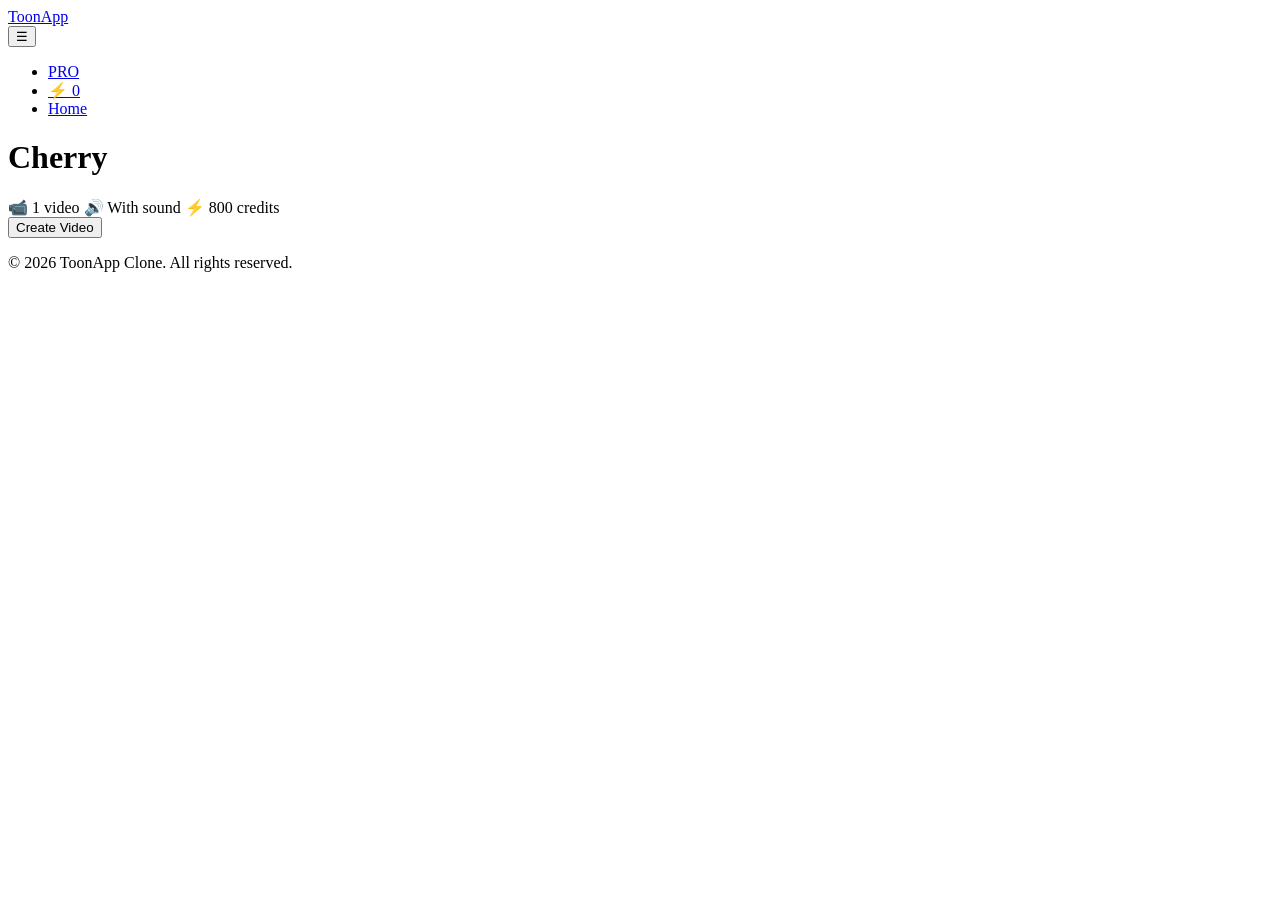
==== cherry.html @ b5b62670 "Add files via upload" ====
<!DOCTYPE html>
<html lang="en">
<head>
    <meta charset="UTF-8">
    <meta name="viewport" content="width=device-width, initial-scale=1.0">
    <title>ToonApp - Semantic Recreation</title>
    <link rel="stylesheet" href="./sytle/yasStyle.css">
</head>
<body class="detail-page">

    <header class="app-header">
      
            <a href="#" class="logo">ToonApp</a>

            <nav class="nav-bar">
                  <button class="menu-toggle" aria-label="Toggle Navigation">
                &#9776; 
            </button>


                <ul id="nav-actions" class="nav-actions">
                    <li><a href="#" class="pro-btn">PRO</a></li>
                    <li><a href="#" class="sub">⚡ 0</a></li>
                     <li><a href="./index.html" class="history-btn">Home</a></li>
                    
            </nav>
        
    </header>

    <main id="mainContainer" class="mainContainer">
        
        <div class="bottom-overlay">
            <h1 class="effect-title">Cherry</h1>
            <div class="stats-row">
                <span>📹 1 video</span>
                <span>🔊 With sound</span>
                <span>⚡ 800 credits</span>
            </div>
            <button class="create-btn">Create Video</button>
        </div>
    </main>

     <footer class="app-footer">
        <p>&copy; 2026 ToonApp Clone. All rights reserved.</p>
      <script src="./scripts/cherry.js"></script>
    </footer>
</body>
</html>
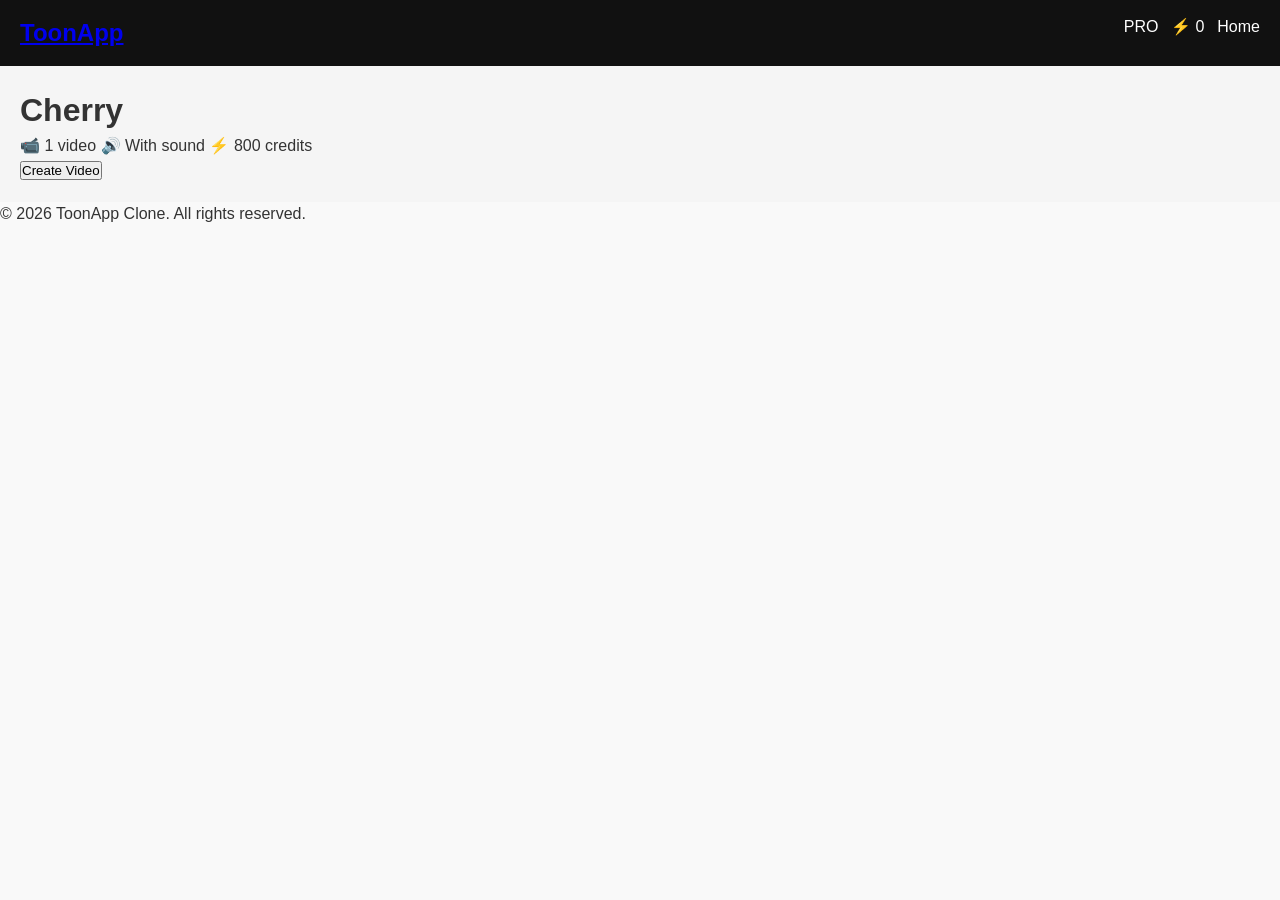
==== commit 46a35d38: "Fix stylesheet and script file paths in cherry.html" ====
--- a/cherry.html
+++ b/cherry.html
@@ -4,7 +4,7 @@
     <meta charset="UTF-8">
     <meta name="viewport" content="width=device-width, initial-scale=1.0">
     <title>ToonApp - Semantic Recreation</title>
-    <link rel="stylesheet" href="./sytle/yasStyle.css">
+    <link rel="stylesheet" href="./yasStyle.css">
 </head>
 <body class="detail-page">
 
@@ -42,7 +42,7 @@
 
      <footer class="app-footer">
         <p>&copy; 2026 ToonApp Clone. All rights reserved.</p>
-      <script src="./scripts/cherry.js"></script>
+      <script src="./cherry.js"></script>
     </footer>
 </body>
-</html>+</html>
--- a/yasStyle.css
+++ b/yasStyle.css
@@ -0,0 +1,162 @@
+* {
+    margin: 0;
+    padding: 0;
+    box-sizing: border-box;
+}
+
+body {
+    font-family: -apple-system, BlinkMacSystemFont, "Segoe UI", Roboto, Arial, sans-serif;
+    background-color: #f9f9f9;
+    color: #333;
+    line-height: 1.5;
+}
+
+/* Header Styling */
+.app-header {
+    display: flex;
+    flex-direction: row;
+    justify-content: space-between;
+    padding: 15px 20px;
+    background: #111;
+    color: #fff;
+    position: sticky;
+    top: 0;
+    z-index: 1000;
+}
+
+.logo {
+    font-size: 1.5rem;
+    font-weight: bold;
+}
+
+.nav-bar {
+    display: flex;
+    flex-direction: column;
+}
+
+.nav-bar ul {
+    display: flex;
+    list-style: none;
+    
+    gap: 1vw;
+}
+
+.menu-toggle {
+    display: block;  
+    font-size: 30px;
+    background: none;
+    border: none;
+    color: white;
+    cursor: pointer;
+}
+
+.nav-actions li a {
+    color: white;
+    text-decoration: none;
+}
+
+
+ .nav-actions {
+        display: flex; 
+        flex-direction: column;
+    }
+
+/* Menu Links */
+.nav-actions li a {
+    color: white;
+    text-decoration: none;
+}
+
+
+.nav-actions.hide {
+    display: none; /* Hide nav when 'hide' class is added */
+}
+
+
+.nav-actions.show {
+    opacity: 1;
+
+}
+
+/* Main Container */
+.mainContainer {
+    width: 100%;
+    padding: 20px;
+    background-color: #f5f5f5; /* Light gray background for the section */
+}
+
+/* Gallery Section */
+.all-sections {
+    display: grid;
+    grid-template-columns: repeat(auto-fill, minmax(300px, 1fr)); /* Creates a flexible grid layout */
+    gap: 20px; /* Space between cards */
+    width: 100%;
+    padding: 20px;
+}
+
+/* Gallery Card */
+.gallery-card {
+    background: #fff;
+    border-radius: 12px;
+    box-shadow: 0 4px 8px rgba(0, 0, 0, 0.1); /* Soft shadow */
+    overflow: hidden; /* Rounded corners with no overflow */
+    transition: transform 0.3s ease, box-shadow 0.3s ease; /* Smooth hover effect */
+}
+
+.gallery-card:hover {
+    transform: translateY(-10px); /* Lift effect on hover */
+    box-shadow: 0 6px 12px rgba(0, 0, 0, 0.2); /* Stronger shadow on hover */
+}
+
+/* Gallery Image */
+.gallery-image {
+    width: 100%;
+    height: 200px; /* Fixed height for the image */
+    object-fit: cover; /* Ensure images are resized properly */
+    border-bottom: 2px solid #f1f1f1; /* Add a subtle border below images */
+}
+
+/* Card Content */
+.gallery-card .content {
+    padding: 20px;
+    text-align: center;
+}
+
+.gallery-card .content h3 {
+    font-size: 1.2rem;
+    color: #333;
+    margin-bottom: 10px;
+}
+
+.gallery-card .content p {
+    font-size: 1rem;
+    color: #777;
+    margin-bottom: 15px;
+}
+
+/* Hover Effects */
+.gallery-card .content a {
+    text-decoration: none;
+    padding: 10px 20px;
+    background-color: #3498db; /* Bright blue button */
+    color: #fff;
+    border-radius: 6px;
+    transition: background-color 0.3s ease;
+}
+
+.gallery-card .content a:hover {
+    background-color: #2980b9; /* Darker blue when hovering */
+}
+
+
+
+@media (min-width: 431px) {
+    .nav-actions {
+        display: flex; 
+        flex-direction: row;
+    }
+
+    .menu-toggle {
+        display: none;  
+    }
+} 
